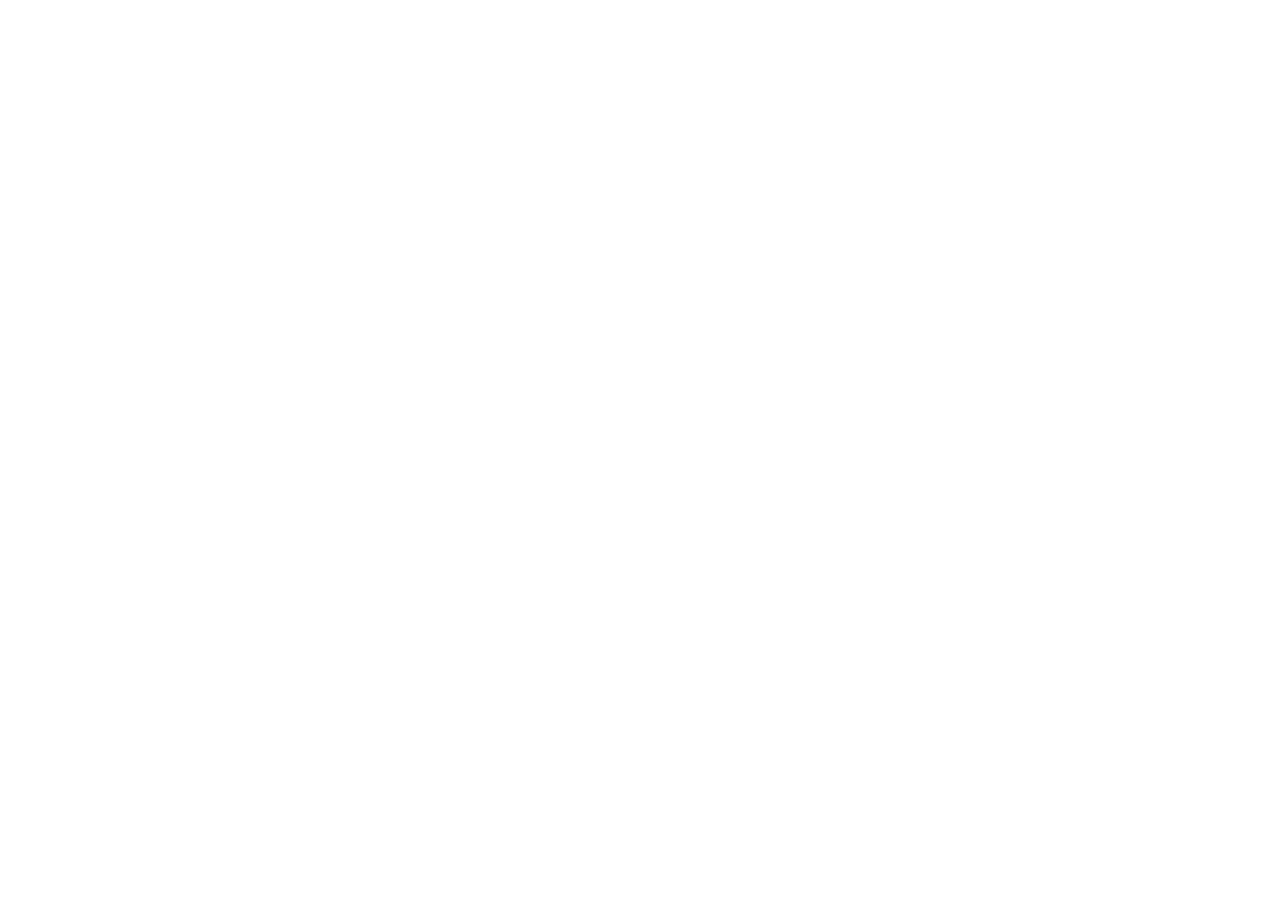
==== activities/08-inheritance-activity/index.html @ 708738bd "A8: Started the Inheritance activity" ====
<!DOCTYPE html>
<html lang="">

<head>
  <meta charset="utf-8">
  <meta name="viewport" content="width=device-width, initial-scale=1.0">

  <title>Inheritance Activity</title>

  <!-- CSS stylesheet(s) -->
  <link rel="stylesheet" type="text/css" href="css/style.css" />

  <!-- Library script(s) -->
  <script src="js/libraries/p5.min.js"></script>
  <script src="js/libraries/p5.sound.min.js"></script>

  <!-- My script(s) -->
  <script src="js/script.js"></script>

</head>

<body>
  <!-- HTML would go here if needed. -->
</body>

</html>
---- activities/08-inheritance-activity/css/style.css ----
body {
  padding: 0;
  margin: 0;
}
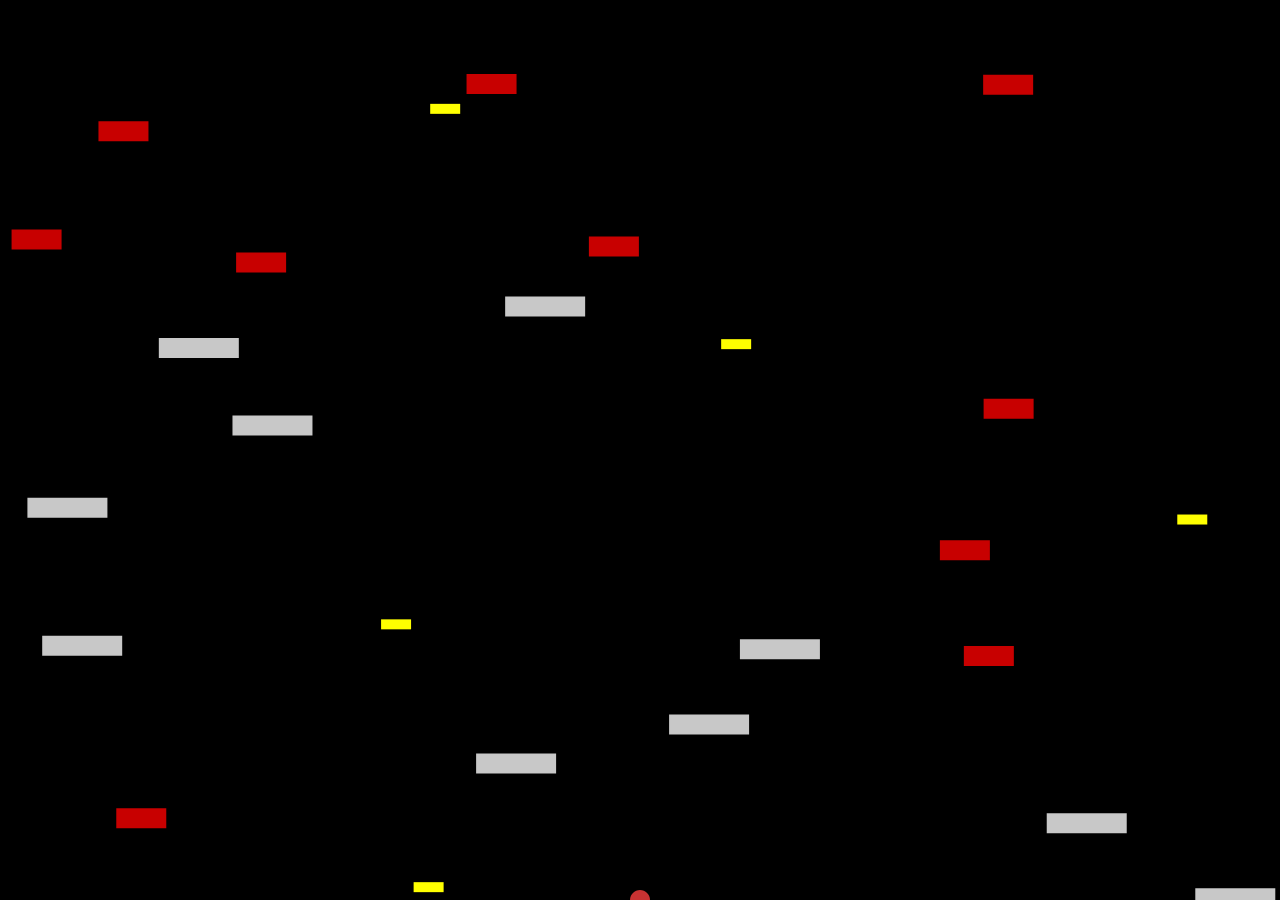
==== commit 654e8887: "A8: Completed the Inheritance activity!" ====
--- a/activities/08-inheritance-activity/index.html
+++ b/activities/08-inheritance-activity/index.html
@@ -5,7 +5,7 @@
   <meta charset="utf-8">
   <meta name="viewport" content="width=device-width, initial-scale=1.0">
 
-  <title>Inheritance Activity</title>
+  <title>Pedestrian Palaver!</title>
 
   <!-- CSS stylesheet(s) -->
   <link rel="stylesheet" type="text/css" href="css/style.css" />
@@ -15,6 +15,11 @@
   <script src="js/libraries/p5.sound.min.js"></script>
 
   <!-- My script(s) -->
+  <script src="js/Pedestrian.js"></script>
+  <script src="js/Vehicle.js"></script>
+  <script src="js/Car.js"></script>
+  <script src="js/Truck.js"></script>
+  <script src="js/Motorcycle.js"></script>
   <script src="js/script.js"></script>
 
 </head>
--- a/activities/08-inheritance-activity/css/style.css
+++ b/activities/08-inheritance-activity/css/style.css
@@ -1,4 +1,5 @@
 body {
   padding: 0;
   margin: 0;
+  overflow: hidden;
 }
